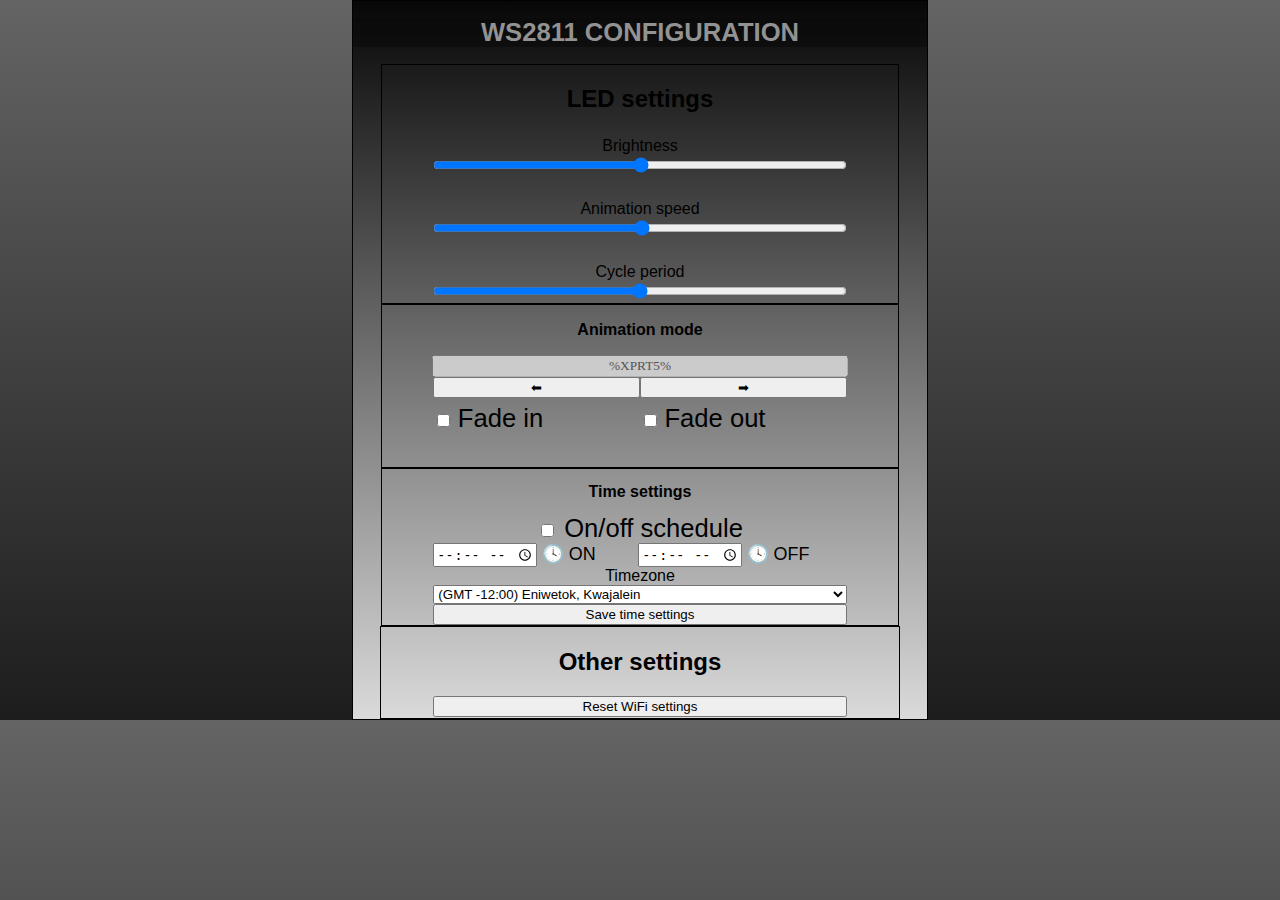
==== web_/index.html @ 6ac336bc "timezone registering configured" ====
<!DOCTYPE html>
<html>
<meta name="viewport" content="width=device-width, initial-scale=1.0">

<head>
  <title>WS2811 Configuration</title>

  <style type="text/css" rel="stylesheet">
    body {
      font-family: Arial, Helvetica, sans-serif;
      background-image: linear-gradient(to bottom, rgb(100, 100, 100), rgb(29, 29, 29));
      padding: 0 2%;
      width: 45%;

      margin: auto;
      position: center;

    }

    :root {}

    .mainframe {

      border-style: solid;
      border-width: 1px;
      background-image: linear-gradient(to bottom, rgb(7, 7, 7), rgb(218, 218, 218));

      margin: auto;
      position: center;
    }

    .header_bar {
      color: rgba(172, 172, 172, 0.842);
      background-color: rgba(8, 8, 8, 0.479);
      /* display: flex; */
      width: 100%;
      justify-content: center;
      font-size: 80%;
      text-align: center;
      margin: auto;
    }

    .led_settings {
      display: grid;
      grid-template-rows: 8vh 5vh 2vh 5vh;
      text-align: center;
      border-style: solid;
      border-width: 1px;
      width: 90%;
      position: relative;
      margin-left: auto;
      margin-right: auto;
    }

    .anim_settings {

      border-style: solid;
      border-width: 1px;
      width: 90%;
      height: 18vh;
      position: relative;
      margin-left: auto;
      margin-right: auto;
    }

    .change_buttons {
      justify-content: center;
      display: grid;
      height: 3vh;
      grid-template-columns: 20vw 20vw;
      grid-template-rows: 2vh 2vh;
    }

    .time_settings {
      border-style: solid;
      border-width: 1px;
      width: 90%;
      position: relative;
      margin-left: auto;
      margin-right: auto;
    }

    .on_off {
      width: 80%;
      margin: auto;
      display: grid;
      /* height: 3vh; */
      grid-template-columns: 16vw 16vw;
      /* flex-wrap: nowrap; */
      /* justify-content: center;*/
    }

    .change_buttons {
      display: grid;
      height: 3vh;
      grid-template-columns: 40% 40%;
      grid-template-rows: 3vh 3vh;
    }

    .p_button {
      width: 100%;
    }

    .f_label {
      font-size: 2vw;
    }

    .f_timezone {
      text-align: center;
    }

    .other_stuff {
      border-style: solid;
      border-width: 1px;
      width: 90%;
      /* height: 17vh; */
      /* position: relative; */
      margin-left: auto;
      margin-right: auto;
      text-align: center;
      padding: 1px;
    }
  </style>

  <script>
    var xhr = new XMLHttpRequest();
    function send_bright() {
      xhr.open("GET", "/set?bright=" + document.getElementById("brightness").value, true);
      xhr.send();
    }

    function send_speed() {
      xhr.open("GET", "/set?speed=" + document.getElementById("speed").value, true);
      xhr.send();
    }

    function send_cycle_time() {
      xhr.open("GET", "/set?cycle=" + document.getElementById("cycle_time").value, true);
      xhr.send();
    }

    function send_on_off() {
      xhr.open("GET", "/set?on_sched=" + document.getElementById("timeschedule").value, true);
      xhr.send();
    }

    function send_fade_in() {
      xhr.open("GET", "/set?fadein=" + document.getElementById("fadein").value, true);
      xhr.send();
    }

    function send_fade_out() {
      xhr.open("GET", "/set?fadeout=" + document.getElementById("fadeout").value, true);
      xhr.send();
    }

    function next_() {
      xhr.open("GET", "/anim?d=next", true);
      xhr.responseType = 'text';

      xhr.onload = function () {
        if (xhr.readyState === xhr.DONE) {
          if (xhr.status === 200) {
            console.log(xhr.response);
            console.log(xhr.responseText);
            get_response(xhr.responseText);
          }
        }
      }
      xhr.send();
    }

    function previous_() {
      xhr.open("GET", "/anim?d=prev", true);
      xhr.onload = function () {
        if (xhr.readyState === xhr.DONE) {
          if (xhr.status === 200) {
            console.log(xhr.response);
            console.log(xhr.responseText);
            get_response(xhr.responseText);
          }
        }
      }
      xhr.send();
    }

    function get_response(h_response) {
      if (h_response.includes('anim=')) {
        h_response = h_response.replace('anim=', '');
        document.getElementById("anim_mode").value = h_response;
      }
    }

    function save_time() {
      if (document.getElementById("ontime").value === "") {
        alert("Please, fill in the time to start!");
      }
      else if (document.getElementById("offtime").value === "") {
        alert("Please, fill in the time to shutdown!");
      }
      else {
        xhr.open("GET", "/time?on=" + document.getElementById("ontime").value + "&off=" + document.getElementById("offtime").value, true);
        xhr.send();
        //alert("you're good!");
      }

    }

    function send_timezone() {
      xhr.open("GET", "/set?timezone=" + document.getElementById("timezone-offset").value, true);
      xhr.send();
    }

    function delete_credentials() {
      if (window.confirm("Are you sure?You know, if you delete my credentials I won't remember them later...")) {
        xhr.open("GET", "/reset", true);
        xhr.send();
      }

    }
  </script>
</head>

<body>
  <div class="mainframe">
    <div class="header_bar">
      <h1>WS2811 CONFIGURATION</h1>
    </div>
    <div class="led_settings">
      <h2>LED settings</h2>



      <div class="slidecontainer">
        <label for="Bright">Brightness</label><br>
        <input type="range" style="width: 80%;" name="Bright" min="0" max="255" value=%XPRT0% class="slider"
          id="brightness" onmouseup=send_bright()>

      </div><br>

      <div class="slidecontainer">
        <label for="Bright">Animation speed</label><br>
        <input type="range" style="width: 80%;" name="Speed" min="1" max="100" value=%XPRT1% class="slider" id="speed"
          onmouseup=send_speed()>

      </div><br>

      <div class="slidecontainer">
        <label for="Bright">Cycle period</label><br>
        <input type="range" style="width: 80%;;" name="Cycle" min="30" max="250" value=%XPRT2% class="slider"
          id="cycle_time" onmouseup=send_cycle_time()>

      </div>
    </div>

    <div class="anim_settings">
      <h3 style="font-size: 100%; text-align: center;">Animation mode</h3>
      <div>
        <input type="text"
          style="width: 79%; font-family: fantasy; text-align: center;display: block;margin-left: auto; margin-right: auto;"
          id="anim_mode" name="fname" value=%XPRT5% disabled="disabled">
      </div>
      <div class="change_buttons">
        <div>
          <button class="p_button" type="button" onclick=previous_()>&#11013;</button>
        </div>
        <div>
          <button class="p_button" type="button" onclick=next_()>&#10145;</button>
        </div>
        <div>
          <input type="checkbox" id="fadein" %XPRT7% onclick=send_fade_in() name="Fadein">
          <label class="f_label" for="fadein">Fade in</label>
        </div>

        <div>
          <input type="checkbox" id="fadeout" %XPRT8% onclick=send_fade_out() name="Fadeout">
          <label class="f_label" for="fadeout">Fade out</label>
        </div>
      </div>
    </div>


    <div class="time_settings">
      <h2 style="font-size: 100%;text-align: center;">Time settings</h2>

      <div style="font-size: 2vw; text-align: center;">
        <input type="checkbox" id="timeschedule" %XPRT6% onclick=send_on_off() name="Timeschedule">
        <label for="timeschedule">On/off schedule</label>
      </div>

      <div class="on_off">

        <div>
          <input type="time" id="ontime" name="Ontime" value=%XPRT3% required>
          <small style="font-size: 1.4vw;">&#128339 ON</small>
        </div>

        <div>
          <input type="time" id="offtime" name="Offtime" value=%XPRT4% required>
          <small style="font-size: 1.4vw;">&#128339 OFF</small>
        </div>

      </div>


      <div class="f_timezone">
        <div>
          <label for="timezone_offset">Timezone</label><br>
        </div>
        <select name="timezone_offset" id="timezone-offset" class="timezone_sel" style="width: 80%;;"
          onchange="send_timezone()">
          <option value="-12" %h-12%>(GMT -12:00) Eniwetok, Kwajalein</option>
          <option value="-11" %h-11%>(GMT -11:00) Midway Island, Samoa</option>
          <option value="-10" %h-10%>(GMT -10:00) Hawaii</option>
          <option value="-09" %h-9%>(GMT -9:00) Alaska</option>
          <option value="-08" %h-8%>(GMT -8:00) Pacific Time (US &amp; Canada)</option>
          <option value="-07" %h-7%>(GMT -7:00) Mountain Time (US &amp; Canada)</option>
          <option value="-06" %h-6%>(GMT -6:00) Central Time (US &amp; Canada), Mexico City</option>
          <option value="-05" %h-5%>(GMT -5:00) Eastern Time (US &amp; Canada), Bogota, Lima</option>
          <option value="-04" %h-4%>(GMT -4:00) Atlantic Time (Canada), Caracas, La Paz</option>
          <option value="-03" %h-3%>(GMT -3:00) Brazil, Buenos Aires, Georgetown</option>
          <option value="-02" %h-2%>(GMT -2:00) Mid-Atlantic</option>
          <option value="-01" %h-1%>(GMT -1:00) Azores, Cape Verde Islands</option>
          <option value="00" %h0%>(GMT) Western Europe Time, London, Lisbon, Casablanca</option>
          <option value="+01" %h+1%>(GMT +1:00) Brussels, Copenhagen, Madrid, Paris</option>
          <option value="+02" %h+2%>(GMT +2:00) Kaliningrad, South Africa</option>
          <option value="+03" %h+3%>(GMT +3:00) Baghdad, Riyadh, Moscow, St. Petersburg</option>
          <option value="+04" %h+4%>(GMT +4:00) Abu Dhabi, Muscat, Baku, Tbilisi</option>
          <option value="+05" %h+5%>(GMT +5:00) Ekaterinburg, Islamabad, Karachi, Tashkent</option>
          <option value="+06" %h+6%>(GMT +6:00) Almaty, Dhaka, Colombo</option>
          <option value="+07" %h+7%>(GMT +7:00) Bangkok, Hanoi, Jakarta</option>
          <option value="+08" %h+8%>(GMT +8:00) Beijing, Perth, Singapore, Hong Kong</option>
          <option value="+09" %h+9%>(GMT +9:00) Tokyo, Seoul, Osaka, Sapporo, Yakutsk</option>
          <option value="+10" %h+10%>(GMT +10:00) Eastern Australia, Guam, Vladivostok</option>
          <option value="+11" %h+11%>(GMT +11:00) Magadan, Solomon Islands, New Caledonia</option>
          <option value="+12" %h+12%>(GMT +12:00) Auckland, Wellington, Fiji, Kamchatka</option>
          <option value="+13" %h+13%>(GMT +13:00) Apia, Nukualofa</option>
          <option value="+14" %h+14%>(GMT +14:00) Line Islands, Tokelau</option>
        </select>

        <div>
          <button type="button" style="width: 80%;" onclick=save_time()>Save time settings</button>
        </div>
      </div>


    </div>

    <div class="other_stuff">
      <h2>Other settings</h2>
      <div>
        <button type="button" style="width: 80%;" onclick="delete_credentials()">Reset WiFi settings</button>
      </div>
    </div>
  </div>

</body>

</html>
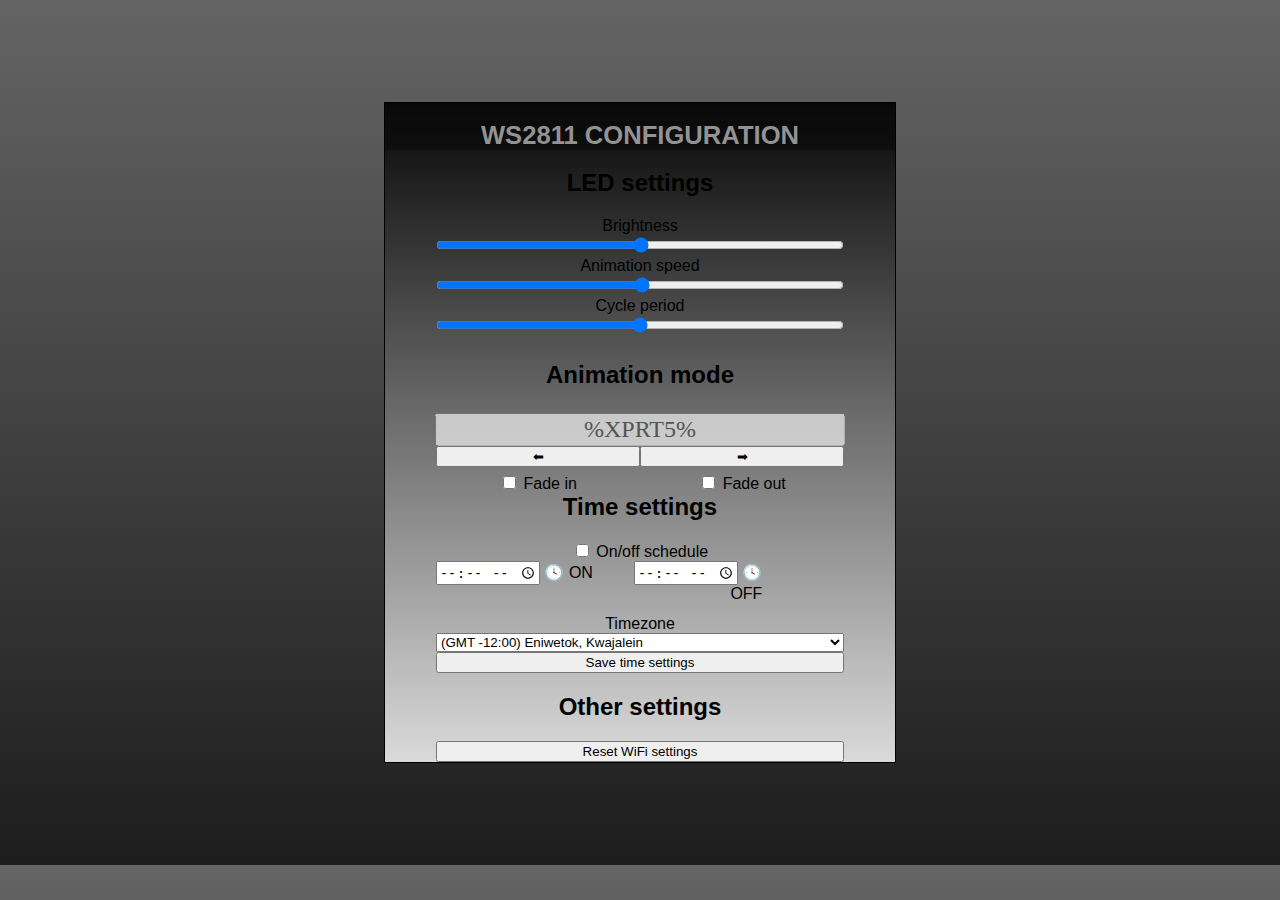
==== commit 173ef889: "more are coming" ====
--- a/web_/index.html
+++ b/web_/index.html
@@ -5,62 +5,33 @@
 <head>
   <title>WS2811 Configuration</title>
 
-  <style type="text/css" rel="stylesheet">
+  <style>
     body {
       font-family: Arial, Helvetica, sans-serif;
       background-image: linear-gradient(to bottom, rgb(100, 100, 100), rgb(29, 29, 29));
-      padding: 0 2%;
-      width: 45%;
-
+      padding: 8% 2%;
+      width: 40%;
       margin: auto;
       position: center;
-
-    }
-
-    :root {}
+    }
 
     .mainframe {
-
+      background-image: linear-gradient(to bottom, rgb(7, 7, 7), rgb(218, 218, 218));
+      margin: auto;
+      position: center;
       border-style: solid;
-      border-width: 1px;
-      background-image: linear-gradient(to bottom, rgb(7, 7, 7), rgb(218, 218, 218));
-
-      margin: auto;
-      position: center;
+      border-width: 0.5px;
+      text-align: center;
     }
 
     .header_bar {
       color: rgba(172, 172, 172, 0.842);
       background-color: rgba(8, 8, 8, 0.479);
-      /* display: flex; */
       width: 100%;
       justify-content: center;
       font-size: 80%;
       text-align: center;
       margin: auto;
-    }
-
-    .led_settings {
-      display: grid;
-      grid-template-rows: 8vh 5vh 2vh 5vh;
-      text-align: center;
-      border-style: solid;
-      border-width: 1px;
-      width: 90%;
-      position: relative;
-      margin-left: auto;
-      margin-right: auto;
-    }
-
-    .anim_settings {
-
-      border-style: solid;
-      border-width: 1px;
-      width: 90%;
-      height: 18vh;
-      position: relative;
-      margin-left: auto;
-      margin-right: auto;
     }
 
     .change_buttons {
@@ -71,23 +42,12 @@
       grid-template-rows: 2vh 2vh;
     }
 
-    .time_settings {
-      border-style: solid;
-      border-width: 1px;
-      width: 90%;
-      position: relative;
-      margin-left: auto;
-      margin-right: auto;
-    }
-
     .on_off {
       width: 80%;
       margin: auto;
       display: grid;
-      /* height: 3vh; */
-      grid-template-columns: 16vw 16vw;
-      /* flex-wrap: nowrap; */
-      /* justify-content: center;*/
+      grid-template-columns: 40% 40%;
+      grid-template-rows: 3vh 3vh;
     }
 
     .change_buttons {
@@ -97,31 +57,22 @@
       grid-template-rows: 3vh 3vh;
     }
 
+    .large {
+      width: 80%;
+     }
+
     .p_button {
       width: 100%;
     }
 
-    .f_label {
-      font-size: 2vw;
-    }
-
-    .f_timezone {
-      text-align: center;
-    }
-
-    .other_stuff {
-      border-style: solid;
-      border-width: 1px;
-      width: 90%;
-      /* height: 17vh; */
-      /* position: relative; */
-      margin-left: auto;
-      margin-right: auto;
-      text-align: center;
-      padding: 1px;
+    .lil_text {
+      font-size: 100%;
+    }
+
+    .big_text {
+      font-size: 150%;
     }
   </style>
-
   <script>
     var xhr = new XMLHttpRequest();
     function send_bright() {
@@ -226,134 +177,99 @@
     <div class="header_bar">
       <h1>WS2811 CONFIGURATION</h1>
     </div>
-    <div class="led_settings">
-      <h2>LED settings</h2>
-
-
-
-      <div class="slidecontainer">
-        <label for="Bright">Brightness</label><br>
-        <input type="range" style="width: 80%;" name="Bright" min="0" max="255" value=%XPRT0% class="slider"
-          id="brightness" onmouseup=send_bright()>
-
-      </div><br>
-
-      <div class="slidecontainer">
-        <label for="Bright">Animation speed</label><br>
-        <input type="range" style="width: 80%;" name="Speed" min="1" max="100" value=%XPRT1% class="slider" id="speed"
-          onmouseup=send_speed()>
-
-      </div><br>
-
-      <div class="slidecontainer">
-        <label for="Bright">Cycle period</label><br>
-        <input type="range" style="width: 80%;;" name="Cycle" min="30" max="250" value=%XPRT2% class="slider"
-          id="cycle_time" onmouseup=send_cycle_time()>
-
-      </div>
-    </div>
-
-    <div class="anim_settings">
-      <h3 style="font-size: 100%; text-align: center;">Animation mode</h3>
-      <div>
-        <input type="text"
-          style="width: 79%; font-family: fantasy; text-align: center;display: block;margin-left: auto; margin-right: auto;"
-          id="anim_mode" name="fname" value=%XPRT5% disabled="disabled">
-      </div>
-      <div class="change_buttons">
-        <div>
-          <button class="p_button" type="button" onclick=previous_()>&#11013;</button>
-        </div>
-        <div>
-          <button class="p_button" type="button" onclick=next_()>&#10145;</button>
-        </div>
-        <div>
-          <input type="checkbox" id="fadein" %XPRT7% onclick=send_fade_in() name="Fadein">
-          <label class="f_label" for="fadein">Fade in</label>
-        </div>
-
-        <div>
-          <input type="checkbox" id="fadeout" %XPRT8% onclick=send_fade_out() name="Fadeout">
-          <label class="f_label" for="fadeout">Fade out</label>
-        </div>
-      </div>
-    </div>
-
-
-    <div class="time_settings">
-      <h2 style="font-size: 100%;text-align: center;">Time settings</h2>
-
-      <div style="font-size: 2vw; text-align: center;">
-        <input type="checkbox" id="timeschedule" %XPRT6% onclick=send_on_off() name="Timeschedule">
-        <label for="timeschedule">On/off schedule</label>
-      </div>
-
-      <div class="on_off">
-
-        <div>
-          <input type="time" id="ontime" name="Ontime" value=%XPRT3% required>
-          <small style="font-size: 1.4vw;">&#128339 ON</small>
-        </div>
-
-        <div>
-          <input type="time" id="offtime" name="Offtime" value=%XPRT4% required>
-          <small style="font-size: 1.4vw;">&#128339 OFF</small>
-        </div>
-
-      </div>
-
-
-      <div class="f_timezone">
-        <div>
-          <label for="timezone_offset">Timezone</label><br>
-        </div>
-        <select name="timezone_offset" id="timezone-offset" class="timezone_sel" style="width: 80%;;"
-          onchange="send_timezone()">
-          <option value="-12" %h-12%>(GMT -12:00) Eniwetok, Kwajalein</option>
-          <option value="-11" %h-11%>(GMT -11:00) Midway Island, Samoa</option>
-          <option value="-10" %h-10%>(GMT -10:00) Hawaii</option>
-          <option value="-09" %h-9%>(GMT -9:00) Alaska</option>
-          <option value="-08" %h-8%>(GMT -8:00) Pacific Time (US &amp; Canada)</option>
-          <option value="-07" %h-7%>(GMT -7:00) Mountain Time (US &amp; Canada)</option>
-          <option value="-06" %h-6%>(GMT -6:00) Central Time (US &amp; Canada), Mexico City</option>
-          <option value="-05" %h-5%>(GMT -5:00) Eastern Time (US &amp; Canada), Bogota, Lima</option>
-          <option value="-04" %h-4%>(GMT -4:00) Atlantic Time (Canada), Caracas, La Paz</option>
-          <option value="-03" %h-3%>(GMT -3:00) Brazil, Buenos Aires, Georgetown</option>
-          <option value="-02" %h-2%>(GMT -2:00) Mid-Atlantic</option>
-          <option value="-01" %h-1%>(GMT -1:00) Azores, Cape Verde Islands</option>
-          <option value="00" %h0%>(GMT) Western Europe Time, London, Lisbon, Casablanca</option>
-          <option value="+01" %h+1%>(GMT +1:00) Brussels, Copenhagen, Madrid, Paris</option>
-          <option value="+02" %h+2%>(GMT +2:00) Kaliningrad, South Africa</option>
-          <option value="+03" %h+3%>(GMT +3:00) Baghdad, Riyadh, Moscow, St. Petersburg</option>
-          <option value="+04" %h+4%>(GMT +4:00) Abu Dhabi, Muscat, Baku, Tbilisi</option>
-          <option value="+05" %h+5%>(GMT +5:00) Ekaterinburg, Islamabad, Karachi, Tashkent</option>
-          <option value="+06" %h+6%>(GMT +6:00) Almaty, Dhaka, Colombo</option>
-          <option value="+07" %h+7%>(GMT +7:00) Bangkok, Hanoi, Jakarta</option>
-          <option value="+08" %h+8%>(GMT +8:00) Beijing, Perth, Singapore, Hong Kong</option>
-          <option value="+09" %h+9%>(GMT +9:00) Tokyo, Seoul, Osaka, Sapporo, Yakutsk</option>
-          <option value="+10" %h+10%>(GMT +10:00) Eastern Australia, Guam, Vladivostok</option>
-          <option value="+11" %h+11%>(GMT +11:00) Magadan, Solomon Islands, New Caledonia</option>
-          <option value="+12" %h+12%>(GMT +12:00) Auckland, Wellington, Fiji, Kamchatka</option>
-          <option value="+13" %h+13%>(GMT +13:00) Apia, Nukualofa</option>
-          <option value="+14" %h+14%>(GMT +14:00) Line Islands, Tokelau</option>
-        </select>
-
-        <div>
-          <button type="button" style="width: 80%;" onclick=save_time()>Save time settings</button>
-        </div>
-      </div>
-
-
-    </div>
-
-    <div class="other_stuff">
-      <h2>Other settings</h2>
-      <div>
-        <button type="button" style="width: 80%;" onclick="delete_credentials()">Reset WiFi settings</button>
-      </div>
-    </div>
+
+    <h2 class="big_text">LED settings</h2>
+
+    <label for="Bright" class="lil_text">Brightness</label><br>
+    <input type="range" name="Bright" min="0" max="255" value=%XPRT0% class="large" id="brightness"
+      onmouseup=send_bright()><br>
+
+      <label for="Bright" class="lil_text">Animation speed</label><br>
+    <input type="range" name="Speed" min="1" max="100" value=%XPRT1% class="large" id="speed" onmouseup=send_speed()>    <br>
+
+    <label for="Bright" class="lil_text">Cycle period</label><br>
+    <input type="range" name="Cycle" min="30" max="250" value=%XPRT2% class="large" id="cycle_time"
+      onmouseup=send_cycle_time()>
+
+    <h3 class="big_text">Animation mode</h3>
+    <div>
+      <input type="text"
+        style="width: 79%; font-family: fantasy; text-align: center;display: block;margin-left: auto; margin-right: auto; font-size: 150%;"
+        id="anim_mode" name="fname" value=%XPRT5% disabled="disabled">
+    </div>
+    <div class="change_buttons">
+      <div>
+        <button class="p_button" type="button" onclick=previous_()>&#11013;</button>
+      </div>
+      <div>
+        <button class="p_button" type="button" onclick=next_()>&#10145;</button>
+      </div>
+      <div>
+        <input type="checkbox" id="fadein" %XPRT7% onclick=send_fade_in() name="Fadein">
+        <label class="lil_text" for="fadein" class="lil_text">Fade in</label>
+      </div>
+
+      <div>
+        <input type="checkbox" id="fadeout" %XPRT8% onclick=send_fade_out() name="Fadeout">
+        <label class="lil_text" for="fadeout" class="lil_text">Fade out</label>
+      </div>
+    </div>
+    <h2 class="big_text">Time settings</h2>
+
+    <div>
+      <input type="checkbox" id="timeschedule" %XPRT6% onclick=send_on_off() name="Timeschedule">
+      <label for="timeschedule" class="lil_text">On/off schedule</label>
+    </div>
+
+    <div class="on_off">
+      <div style="text-align: start;">
+        <input type="time" id="ontime" name="Ontime" value=%XPRT3% required>
+        <small class="lil_text">&#128339 ON</small>
+      </div>
+
+      <div style="text-align: end;">
+        <input type="time" id="offtime" name="Offtime" value=%XPRT4% required>
+        <small class="lil_text">&#128339 OFF</small>
+      </div>
+    </div>
+
+    <div>
+      <label for="timezone_offset">Timezone</label><br>
+    </div>
+    <select name="timezone_offset" id="timezone-offset" class="large" onchange="send_timezone()">
+      <option value="-12" %h-12%>(GMT -12:00) Eniwetok, Kwajalein</option>
+      <option value="-11" %h-11%>(GMT -11:00) Midway Island, Samoa</option>
+      <option value="-10" %h-10%>(GMT -10:00) Hawaii</option>
+      <option value="-09" %h-9%>(GMT -9:00) Alaska</option>
+      <option value="-08" %h-8%>(GMT -8:00) Pacific Time (US &amp; Canada)</option>
+      <option value="-07" %h-7%>(GMT -7:00) Mountain Time (US &amp; Canada)</option>
+      <option value="-06" %h-6%>(GMT -6:00) Central Time (US &amp; Canada), Mexico City</option>
+      <option value="-05" %h-5%>(GMT -5:00) Eastern Time (US &amp; Canada), Bogota, Lima</option>
+      <option value="-04" %h-4%>(GMT -4:00) Atlantic Time (Canada), Caracas, La Paz</option>
+      <option value="-03" %h-3%>(GMT -3:00) Brazil, Buenos Aires, Georgetown</option>
+      <option value="-02" %h-2%>(GMT -2:00) Mid-Atlantic</option>
+      <option value="-01" %h-1%>(GMT -1:00) Azores, Cape Verde Islands</option>
+      <option value="00" %h0%>(GMT) Western Europe Time, London, Lisbon, Casablanca</option>
+      <option value="+01" %h+1%>(GMT +1:00) Brussels, Copenhagen, Madrid, Paris</option>
+      <option value="+02" %h+2%>(GMT +2:00) Kaliningrad, South Africa</option>
+      <option value="+03" %h+3%>(GMT +3:00) Baghdad, Riyadh, Moscow, St. Petersburg</option>
+      <option value="+04" %h+4%>(GMT +4:00) Abu Dhabi, Muscat, Baku, Tbilisi</option>
+      <option value="+05" %h+5%>(GMT +5:00) Ekaterinburg, Islamabad, Karachi, Tashkent</option>
+      <option value="+06" %h+6%>(GMT +6:00) Almaty, Dhaka, Colombo</option>
+      <option value="+07" %h+7%>(GMT +7:00) Bangkok, Hanoi, Jakarta</option>
+      <option value="+08" %h+8%>(GMT +8:00) Beijing, Perth, Singapore, Hong Kong</option>
+      <option value="+09" %h+9%>(GMT +9:00) Tokyo, Seoul, Osaka, Sapporo, Yakutsk</option>
+      <option value="+10" %h+10%>(GMT +10:00) Eastern Australia, Guam, Vladivostok</option>
+      <option value="+11" %h+11%>(GMT +11:00) Magadan, Solomon Islands, New Caledonia</option>
+      <option value="+12" %h+12%>(GMT +12:00) Auckland, Wellington, Fiji, Kamchatka</option>
+      <option value="+13" %h+13%>(GMT +13:00) Apia, Nukualofa</option>
+      <option value="+14" %h+14%>(GMT +14:00) Line Islands, Tokelau</option>
+    </select>
+
+    <button type="button" class="large" onclick=save_time()>Save time settings</button>
+    <h2 class="big_text">Other settings</h2>
+
+    <button type="button" class="large" onclick="delete_credentials()">Reset WiFi settings</button>
   </div>
-
 </body>
-
 </html>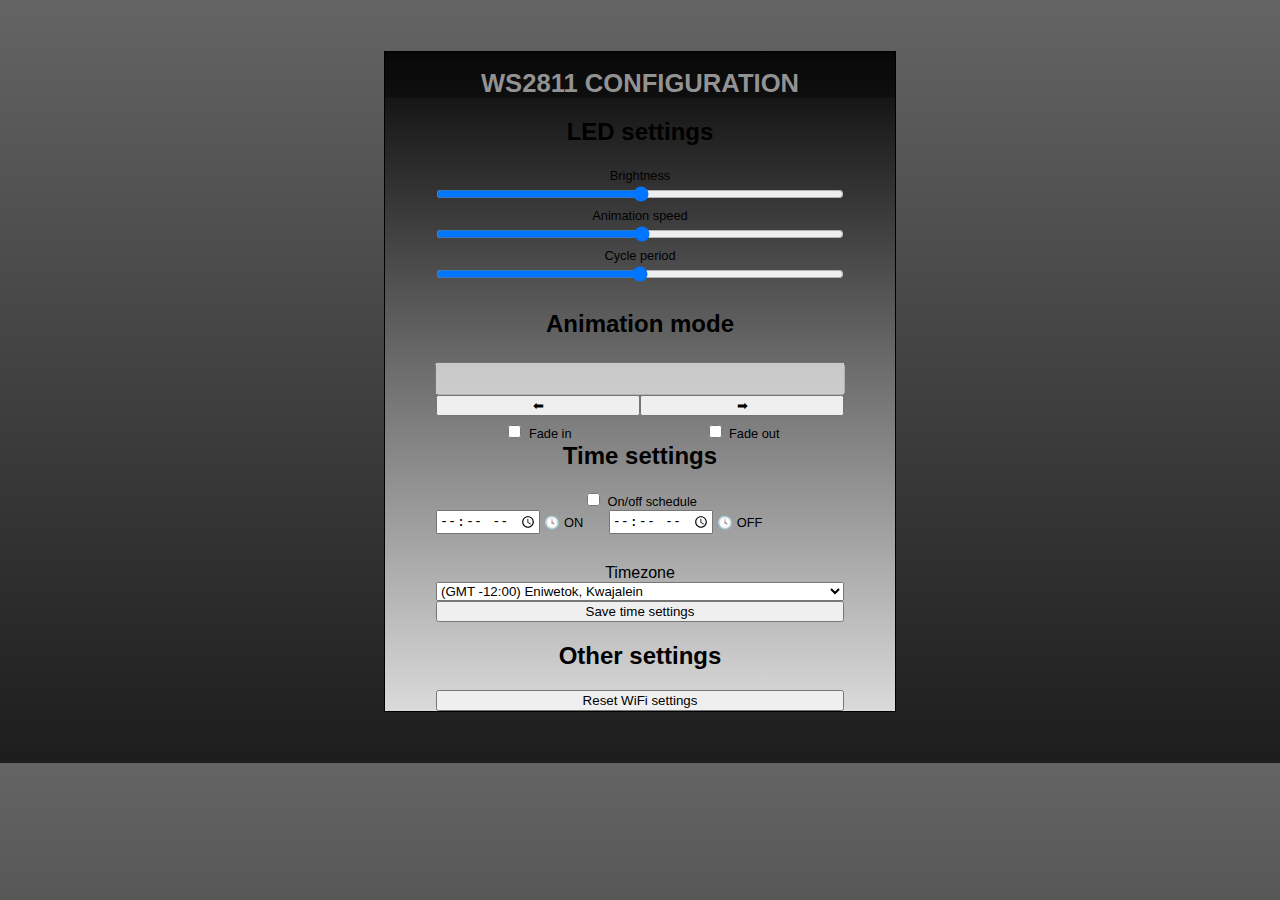
==== commit 200c3910: "almost there" ====
--- a/web_/index.html
+++ b/web_/index.html
@@ -4,12 +4,11 @@
 
 <head>
   <title>WS2811 Configuration</title>
-
   <style>
     body {
       font-family: Arial, Helvetica, sans-serif;
       background-image: linear-gradient(to bottom, rgb(100, 100, 100), rgb(29, 29, 29));
-      padding: 8% 2%;
+      padding: 4% 2%;
       width: 40%;
       margin: auto;
       position: center;
@@ -59,56 +58,50 @@
 
     .large {
       width: 80%;
-     }
+    }
 
     .p_button {
       width: 100%;
     }
 
     .lil_text {
-      font-size: 100%;
+      font-size: 80%;
     }
 
     .big_text {
       font-size: 150%;
     }
   </style>
+  <script src="https://ajax.googleapis.com/ajax/libs/jquery/3.5.1/jquery.min.js"></script>
   <script>
     var xhr = new XMLHttpRequest();
     function send_bright() {
       xhr.open("GET", "/set?bright=" + document.getElementById("brightness").value, true);
       xhr.send();
     }
-
     function send_speed() {
       xhr.open("GET", "/set?speed=" + document.getElementById("speed").value, true);
       xhr.send();
     }
-
     function send_cycle_time() {
       xhr.open("GET", "/set?cycle=" + document.getElementById("cycle_time").value, true);
       xhr.send();
     }
-
     function send_on_off() {
       xhr.open("GET", "/set?on_sched=" + document.getElementById("timeschedule").value, true);
       xhr.send();
     }
-
     function send_fade_in() {
       xhr.open("GET", "/set?fadein=" + document.getElementById("fadein").value, true);
       xhr.send();
     }
-
     function send_fade_out() {
       xhr.open("GET", "/set?fadeout=" + document.getElementById("fadeout").value, true);
       xhr.send();
     }
-
     function next_() {
       xhr.open("GET", "/anim?d=next", true);
       xhr.responseType = 'text';
-
       xhr.onload = function () {
         if (xhr.readyState === xhr.DONE) {
           if (xhr.status === 200) {
@@ -120,7 +113,6 @@
       }
       xhr.send();
     }
-
     function previous_() {
       xhr.open("GET", "/anim?d=prev", true);
       xhr.onload = function () {
@@ -134,14 +126,12 @@
       }
       xhr.send();
     }
-
     function get_response(h_response) {
       if (h_response.includes('anim=')) {
         h_response = h_response.replace('anim=', '');
         document.getElementById("anim_mode").value = h_response;
       }
     }
-
     function save_time() {
       if (document.getElementById("ontime").value === "") {
         alert("Please, fill in the time to start!");
@@ -154,21 +144,41 @@
         xhr.send();
         //alert("you're good!");
       }
-
-    }
-
+    }
     function send_timezone() {
       xhr.open("GET", "/set?timezone=" + document.getElementById("timezone-offset").value, true);
       xhr.send();
     }
-
     function delete_credentials() {
       if (window.confirm("Are you sure?You know, if you delete my credentials I won't remember them later...")) {
         xhr.open("GET", "/reset", true);
         xhr.send();
       }
-
-    }
+    }
+    $(document).ready(function () {
+      xhr.open("GET", "/status?", true);
+      xhr.onload = function () {//
+        if (xhr.readyState === xhr.DONE && xhr.status === 200 && xhr.responseText.includes("s=")) {
+          var received_text = xhr.responseText.replace('s=', '');
+          var values = received_text.split(';');
+          console.log(xhr.responseText);
+          var values = received_text.split(';');
+          document.getElementById("brightness").value = values[0];
+          document.getElementById("speed").value = values[1];
+          document.getElementById("cycle_time").value = values[2];
+          document.getElementById("anim_mode").value = values[3];
+          if (values[4] == "t") { document.getElementById("fadein").checked = true; }
+          if (values[5] == "t") { document.getElementById("fadeout").checked = true; }
+          if (values[6] == "t") { document.getElementById("timeschedule").checked = true; }
+          document.getElementById("ontime").value = values[7];
+          document.getElementById("offtime").value = values[8];
+          document.getElementById("timezone-offset").selectedIndex = parseInt(values[9]) + 12;
+        }
+      }
+      xhr.send();
+      console.log("ready!");
+      //var received_text = "50;32;53;debug;true;true;true;12:23;00:01;-11";
+    });
   </script>
 </head>
 
@@ -177,25 +187,20 @@
     <div class="header_bar">
       <h1>WS2811 CONFIGURATION</h1>
     </div>
-
     <h2 class="big_text">LED settings</h2>
-
     <label for="Bright" class="lil_text">Brightness</label><br>
-    <input type="range" name="Bright" min="0" max="255" value=%XPRT0% class="large" id="brightness"
-      onmouseup=send_bright()><br>
-
-      <label for="Bright" class="lil_text">Animation speed</label><br>
-    <input type="range" name="Speed" min="1" max="100" value=%XPRT1% class="large" id="speed" onmouseup=send_speed()>    <br>
-
+    <input type="range" name="Bright" min="0" max="255" class="large" id="brightness" onmouseup=send_bright()><br>
+    <label for="Bright" class="lil_text">Animation speed</label><br>
+    <input type="range" name="Speed" min="1" max="100" class="large" id="speed" onmouseup=send_speed()>
+    <br>
     <label for="Bright" class="lil_text">Cycle period</label><br>
-    <input type="range" name="Cycle" min="30" max="250" value=%XPRT2% class="large" id="cycle_time"
-      onmouseup=send_cycle_time()>
+    <input type="range" name="Cycle" min="30" max="250" class="large" id="cycle_time" onmouseup=send_cycle_time()>
 
     <h3 class="big_text">Animation mode</h3>
     <div>
       <input type="text"
         style="width: 79%; font-family: fantasy; text-align: center;display: block;margin-left: auto; margin-right: auto; font-size: 150%;"
-        id="anim_mode" name="fname" value=%XPRT5% disabled="disabled">
+        id="anim_mode" name="fname" disabled="disabled">
     </div>
     <div class="change_buttons">
       <div>
@@ -205,30 +210,30 @@
         <button class="p_button" type="button" onclick=next_()>&#10145;</button>
       </div>
       <div>
-        <input type="checkbox" id="fadein" %XPRT7% onclick=send_fade_in() name="Fadein">
+        <input type="checkbox" id="fadein" onclick=send_fade_in() name="Fadein">
         <label class="lil_text" for="fadein" class="lil_text">Fade in</label>
       </div>
 
       <div>
-        <input type="checkbox" id="fadeout" %XPRT8% onclick=send_fade_out() name="Fadeout">
+        <input type="checkbox" id="fadeout" onclick=send_fade_out() name="Fadeout">
         <label class="lil_text" for="fadeout" class="lil_text">Fade out</label>
       </div>
     </div>
     <h2 class="big_text">Time settings</h2>
 
     <div>
-      <input type="checkbox" id="timeschedule" %XPRT6% onclick=send_on_off() name="Timeschedule">
+      <input type="checkbox" id="timeschedule" onclick=send_on_off() name="Timeschedule">
       <label for="timeschedule" class="lil_text">On/off schedule</label>
     </div>
 
     <div class="on_off">
       <div style="text-align: start;">
-        <input type="time" id="ontime" name="Ontime" value=%XPRT3% required>
+        <input type="time" id="ontime" name="Ontime" required>
         <small class="lil_text">&#128339 ON</small>
       </div>
 
       <div style="text-align: end;">
-        <input type="time" id="offtime" name="Offtime" value=%XPRT4% required>
+        <input type="time" id="offtime" name="Offtime" required>
         <small class="lil_text">&#128339 OFF</small>
       </div>
     </div>
@@ -237,33 +242,33 @@
       <label for="timezone_offset">Timezone</label><br>
     </div>
     <select name="timezone_offset" id="timezone-offset" class="large" onchange="send_timezone()">
-      <option value="-12" %h-12%>(GMT -12:00) Eniwetok, Kwajalein</option>
-      <option value="-11" %h-11%>(GMT -11:00) Midway Island, Samoa</option>
-      <option value="-10" %h-10%>(GMT -10:00) Hawaii</option>
-      <option value="-09" %h-9%>(GMT -9:00) Alaska</option>
-      <option value="-08" %h-8%>(GMT -8:00) Pacific Time (US &amp; Canada)</option>
-      <option value="-07" %h-7%>(GMT -7:00) Mountain Time (US &amp; Canada)</option>
-      <option value="-06" %h-6%>(GMT -6:00) Central Time (US &amp; Canada), Mexico City</option>
-      <option value="-05" %h-5%>(GMT -5:00) Eastern Time (US &amp; Canada), Bogota, Lima</option>
-      <option value="-04" %h-4%>(GMT -4:00) Atlantic Time (Canada), Caracas, La Paz</option>
-      <option value="-03" %h-3%>(GMT -3:00) Brazil, Buenos Aires, Georgetown</option>
-      <option value="-02" %h-2%>(GMT -2:00) Mid-Atlantic</option>
-      <option value="-01" %h-1%>(GMT -1:00) Azores, Cape Verde Islands</option>
-      <option value="00" %h0%>(GMT) Western Europe Time, London, Lisbon, Casablanca</option>
-      <option value="+01" %h+1%>(GMT +1:00) Brussels, Copenhagen, Madrid, Paris</option>
-      <option value="+02" %h+2%>(GMT +2:00) Kaliningrad, South Africa</option>
-      <option value="+03" %h+3%>(GMT +3:00) Baghdad, Riyadh, Moscow, St. Petersburg</option>
-      <option value="+04" %h+4%>(GMT +4:00) Abu Dhabi, Muscat, Baku, Tbilisi</option>
-      <option value="+05" %h+5%>(GMT +5:00) Ekaterinburg, Islamabad, Karachi, Tashkent</option>
-      <option value="+06" %h+6%>(GMT +6:00) Almaty, Dhaka, Colombo</option>
-      <option value="+07" %h+7%>(GMT +7:00) Bangkok, Hanoi, Jakarta</option>
-      <option value="+08" %h+8%>(GMT +8:00) Beijing, Perth, Singapore, Hong Kong</option>
-      <option value="+09" %h+9%>(GMT +9:00) Tokyo, Seoul, Osaka, Sapporo, Yakutsk</option>
-      <option value="+10" %h+10%>(GMT +10:00) Eastern Australia, Guam, Vladivostok</option>
-      <option value="+11" %h+11%>(GMT +11:00) Magadan, Solomon Islands, New Caledonia</option>
-      <option value="+12" %h+12%>(GMT +12:00) Auckland, Wellington, Fiji, Kamchatka</option>
-      <option value="+13" %h+13%>(GMT +13:00) Apia, Nukualofa</option>
-      <option value="+14" %h+14%>(GMT +14:00) Line Islands, Tokelau</option>
+      <option value="-12" >(GMT -12:00) Eniwetok, Kwajalein</option>
+      <option value="-11" >(GMT -11:00) Midway Island, Samoa</option>
+      <option value="-10" >(GMT -10:00) Hawaii</option>
+      <option value="-09" >(GMT -9:00) Alaska</option>
+      <option value="-08" >(GMT -8:00) Pacific Time (US &amp; Canada)</option>
+      <option value="-07" >(GMT -7:00) Mountain Time (US &amp; Canada)</option>
+      <option value="-06" >(GMT -6:00) Central Time (US &amp; Canada), Mexico City</option>
+      <option value="-05" >(GMT -5:00) Eastern Time (US &amp; Canada), Bogota, Lima</option>
+      <option value="-04" >(GMT -4:00) Atlantic Time (Canada), Caracas, La Paz</option>
+      <option value="-03" >(GMT -3:00) Brazil, Buenos Aires, Georgetown</option>
+      <option value="-02" >(GMT -2:00) Mid-Atlantic</option>
+      <option value="-01" >(GMT -1:00) Azores, Cape Verde Islands</option>
+      <option value="00" >(GMT) Western Europe Time, London, Lisbon, Casablanca</option>
+      <option value="+01" >(GMT +1:00) Brussels, Copenhagen, Madrid, Paris</option>
+      <option value="+02" >(GMT +2:00) Kaliningrad, South Africa</option>
+      <option value="+03" >(GMT +3:00) Baghdad, Riyadh, Moscow, St. Petersburg</option>
+      <option value="+04" >(GMT +4:00) Abu Dhabi, Muscat, Baku, Tbilisi</option>
+      <option value="+05" >(GMT +5:00) Ekaterinburg, Islamabad, Karachi, Tashkent</option>
+      <option value="+06" >(GMT +6:00) Almaty, Dhaka, Colombo</option>
+      <option value="+07" >(GMT +7:00) Bangkok, Hanoi, Jakarta</option>
+      <option value="+08" >(GMT +8:00) Beijing, Perth, Singapore, Hong Kong</option>
+      <option value="+09" >(GMT +9:00) Tokyo, Seoul, Osaka, Sapporo, Yakutsk</option>
+      <option value="+10" >(GMT +10:00) Eastern Australia, Guam, Vladivostok</option>
+      <option value="+11" >(GMT +11:00) Magadan, Solomon Islands, New Caledonia</option>
+      <option value="+12" >(GMT +12:00) Auckland, Wellington, Fiji, Kamchatka</option>
+      <option value="+13" >(GMT +13:00) Apia, Nukualofa</option>
+      <option value="+14" >(GMT +14:00) Line Islands, Tokelau</option>
     </select>
 
     <button type="button" class="large" onclick=save_time()>Save time settings</button>
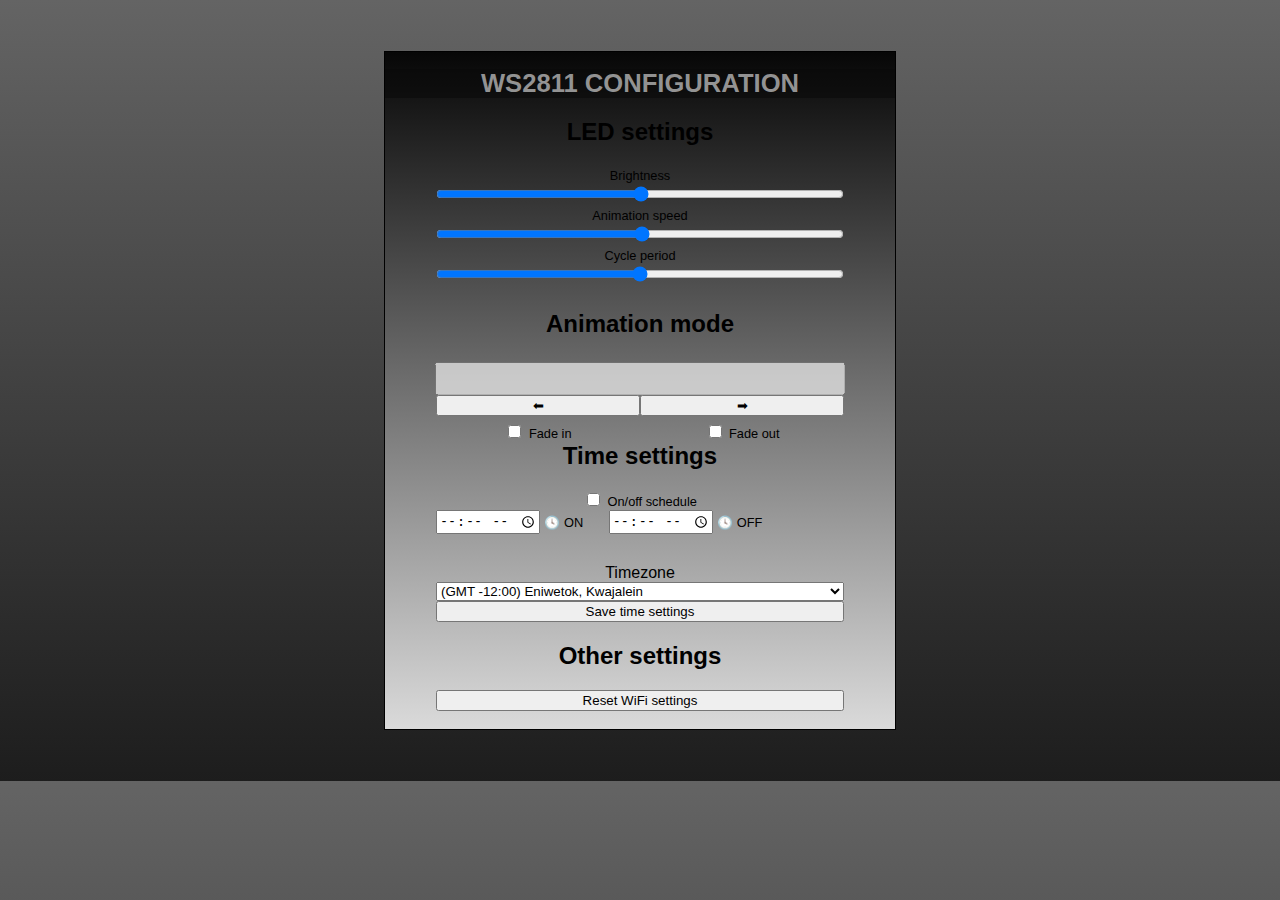
==== commit 4250b205: "page updated" ====
--- a/web_/index.html
+++ b/web_/index.html
@@ -5,10 +5,15 @@
 <head>
   <title>WS2811 Configuration</title>
   <style>
+    html{
+      padding: 2% 0%;
+      overflow: hidden;
+    }
+
     body {
       font-family: Arial, Helvetica, sans-serif;
       background-image: linear-gradient(to bottom, rgb(100, 100, 100), rgb(29, 29, 29));
-      padding: 4% 2%;
+      padding: 2% 2%;
       width: 40%;
       margin: auto;
       position: center;
@@ -274,7 +279,7 @@
     <button type="button" class="large" onclick=save_time()>Save time settings</button>
     <h2 class="big_text">Other settings</h2>
 
-    <button type="button" class="large" onclick="delete_credentials()">Reset WiFi settings</button>
+    <button type="button" class="large" onclick="delete_credentials()">Reset WiFi settings</button><br><br>
   </div>
 </body>
 </html>